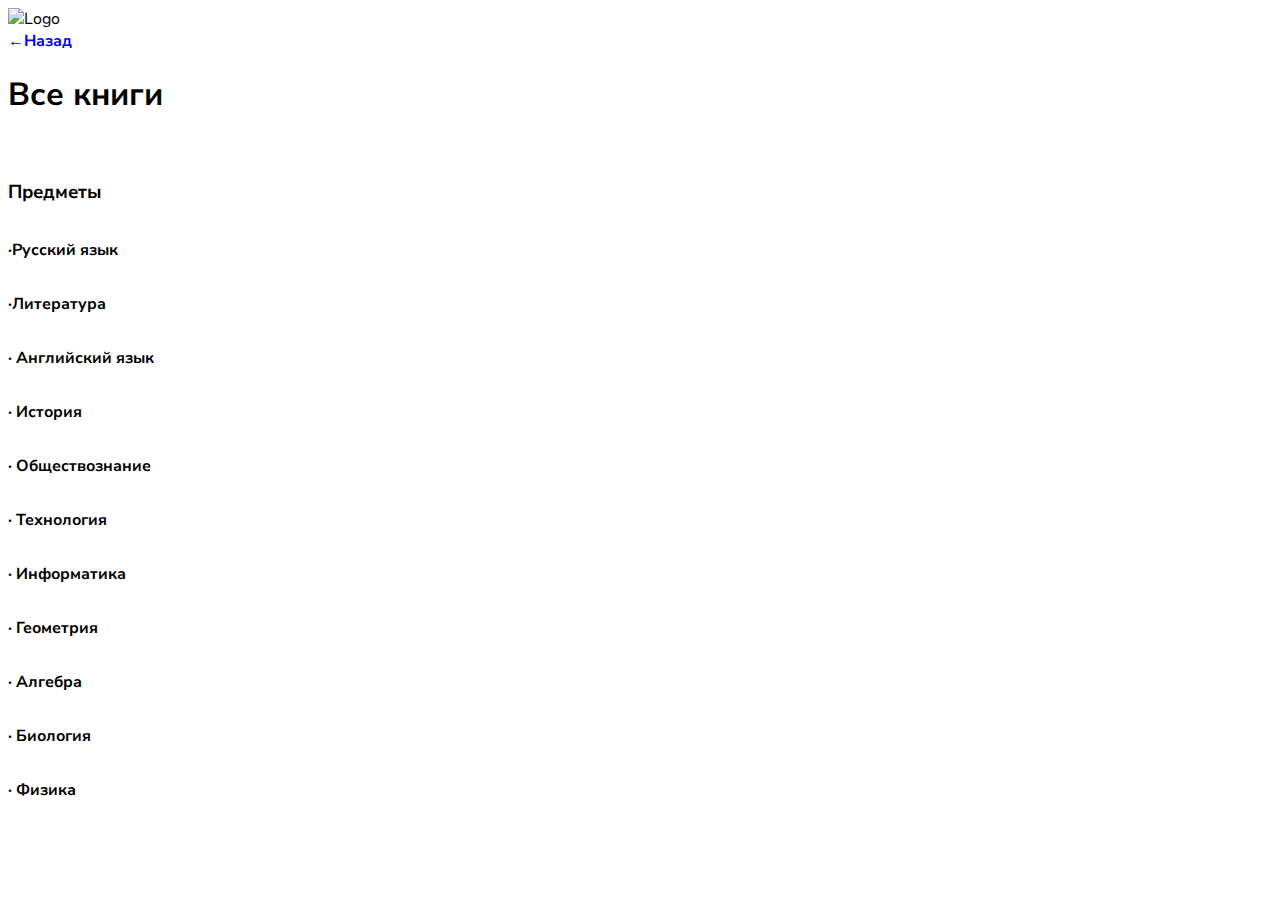
==== books.html @ eb69cef5 "Update books.html" ====
<!DOCTYPE html>
<html>
    <head>
        <title>
            Книги
        </title>
        <meta charset="UTF-8" lang="ru">
        <meta name="viewport" content="width=device-width, initial-scale=1.0">
        <link rel="icon" href="https://edu.innolyceum.pro/moodle/pluginfile.php/1/core_admin/logocompact/300x300/1612253120/Logo.png">
        <link rel="stylesheet" href="style.css">
        <link rel="preconnect" href="https://fonts.googleapis.com">
        <link rel="preconnect" href="https://fonts.gstatic.com" crossorigin>
        <link href="https://fonts.googleapis.com/css2?family=Nunito+Sans:opsz,wght@6..12,200&display=swap" rel="stylesheet">
    </head>
    <body>
        <div class="mainmenu">
            <img src="https://edu.innolyceum.pro/moodle/pluginfile.php/1/core_admin/logocompact/300x300/1612253120/Logo.png" height="80" alt="Logo">
            <br>
            <a href="index.html">&#x2190;Назад</a>
            <h1>Все книги</h1>
            <br>
            <h3 class="h32" id="h3">
                Предметы
            </h3>
            <div class="pre">
                <p class="par1p" id="par1" onclick="showRu()">&#183;</p>
                <p onclick="showRu()" class="par1in">
                    Русский язык
                </p>
                <ul class="up" id="uru" hidden>
                    <li>
                        <a target="_blank" href="https://drive.google.com/file/d/1jh0Ya5E40jQcuptNvqmSwitmVQAlnicl/view?usp=sharing">Общая программа</a>
                    </li>
                    <li>
                        <a target="_blank" href="https://drive.google.com/file/d/17xLRXAeHbTtUW4FFSmN2kRJbjpDq1Us8/view?usp=sharing">Для учителей</a>
                    </li>
                    <li>
                        <a href="https://drive.google.com/file/d/1K3LlCpzw-vVGGlkwZa7HFq1uI7fhDj1e/view?usp=drive_link" target="_blank">ОГЭ</a>
                    </li>
                    <li>
                        <a href="https://drive.google.com/file/d/12Ej1UMpAaRTY034LqMDWmeTl_iUIJh7T/view?usp=drive_link" target="_blank">ЕГЭ</a>
                    </li>
                </ul>
                <br>
                <p class="par2p" id="par2" onclick="showLit()">&#183;</p>
                <p onclick="showLit()" class="par2in">
                    Литература
                </p>
                <ul class="up" id="ulit" hidden>
                    <li>
                        7,8,10
                    </li>
                    <li>
                        ОГЭ
                    </li>
                    <li>
                        <a href="https://drive.google.com/file/d/1cdNz3W7ES8NfgcbqXC0isLm8_nObSK4k/view?usp=sharing" target="_blank">ЕГЭ</a>
                    </li>
                </ul>
                <br>
                <p class="par3p" id="par3" onclick="showEn()">&#183;</p>
                <p onclick="showEn()" class="par3in">
                    Английский язык
                </p>
                <ul class="up" id="uen" hidden>
                    <li>
                        <a href="https://drive.google.com/file/d/12daljZiBbFx4ubK4J6DHyFzgKyWBlw5S/view?usp=sharing" target="_blank">Английский 7-11 классы</a>
                    </li>
                    <li>
                        <a href="https://drive.google.com/file/d/1zeh5R5Soq7GtVLLc9xBRXPuzyKDYd15v/view?usp=sharing" target="_blank">ОГЭ</a>
                    </li>
                    <li>
                        <a href="https://drive.google.com/file/d/1wR1uoevbVsUjas-5OqKJPISPX3peMaDu/view?usp=sharing" target="_blank">ЕГЭ</a>
                    </li>
                </ul>
                <br>
                <p class="par4p" id="par4" onclick="showHis()">&#183;</p>
                <p onclick="showHis()" class="par4in">
                    История
                </p>
                <ul class="up" id="uhi" hidden>
                    <li>
                        <a href="https://drive.google.com/file/d/1BoMF_IEjOSJVQLWgU6YPukjOpKWGKXg4/view?usp=sharing" target="_blank">ЕГЭ 2022</a>
                    </li>
                    <li>
                        <a href="https://drive.google.com/file/d/13aOJctmxvwGAhn-EQW02NKhq6XqKUELj/view?usp=sharing" target="_blank">ЕГЭ 2021</a>
                    </li>
                    <li>
                        <a href="https://drive.google.com/file/d/1N3g5Na7GNcqUIDuaF8Hqdfw1k5V5RlKz/view?usp=sharing" target="_blank">ЕГЭ 2019</a>
                    </li>
                </ul>
                <br>
                <p class="par5p" id="par5" onclick="showObs()">&#183;</p>
                <p onclick="showObs()" class="par5in">
                    Обществознание
                </p>
                <ul class="up" id="uob" hidden>
                    <li>
                        <a href="https://drive.google.com/file/d/1QsJ1g7Sw17NkHufbCWLGcyxgS68ZqMZj/view?usp=sharing" target="_blank">Обществознание. Олимпиадные задачи. 7-11 классы</a>
                    </li>
                    <li>
                        <a href="https://drive.google.com/file/d/1UZAZou1kJnvROG812jaKjAMduhpFRI6p/view?usp=sharing" target="_blank">Справолчник по подготовке к ЕГЭ</a>
                    </li>
                    <li>
                        <a href="https://drive.google.com/file/d/1fnqiQvgxFV9nbzCHmyJb94rgqKS_PWxs/view?usp=sharing" target="_blank">ОГЭ обществознание</a>
                    </li>
                </ul>
                <br>
                <p class="par6p" id="par6" onclick="showTec()">&#183;</p>
                <p onclick="showTec()" class="par6in">
                    Технология
                </p>
                <ul class="up" id="utech" hidden>
                    <li>
                        <a href="https://drive.google.com/file/d/1bWXWmj87Y7VP1MnJLY-m7DeKZ0ERtLa8/view?usp=sharing" target="_blank">ОБЖ 8 класс</a>
                    </li>
                    <li>
                        <a href="https://drive.google.com/file/d/1buJJHcEz-B975JmX93-bRUBgmBu2r2au/view?usp=sharing" target="_blank">ОБЖ 9 класс</a>
                    </li>
                    <li>
                        <a href="https://drive.google.com/file/d/1xbEy8gYcSpqUmDhxLy16WY6KouWXUGc0/view?usp=sharing" target="_blank">ОБЖ для учителя</a>
                    </li>
                </ul>
                <br>
                <p class="par7p" id="par7" onclick="showInf()">&#183;</p>
                <p onclick="showInf()" class="par7in">
                    Информатика
                </p>
                <ul class="up" id="uinf" hidden>
                    <li>
                        <a href="https://drive.google.com/file/d/1IYtFGDPxBrukFlmJ67nl7h69xsdHcRZ-/view?usp=sharing" target="_blank">Информатика 7-9 класс</a>
                    </li>
                    <li>
                        <a href="https://drive.google.com/file/d/1jqqI75n6qIZ2B4VGpadhHAG0TWHJci7G/view?usp=sharing" target="_blank">ОГЭ информатика</a>
                    </li>
                    <li>
                        <a href="https://drive.google.com/file/d/1sAOUhFLC0Uhis1xWgexcW4sJOf8eS-id/view?usp=sharing" target="_blank">ЕГЭ информатика</a>
                    </li>
                    <li>
                        <a href="https://drive.google.com/file/d/1WBrt3hraTG5FgJvYVG7f1ZRI4V1EfDRw/view?usp=sharing" target="_blank">Учебник С++</a>
                    </li>
                    <li>
                        <a href="https://drive.google.com/file/d/1s3fDXDnm69dksYID6SF5NmbOHG0yE7at/view?usp=sharing" target="_blank">Информатика для учителя</a>
                    </li>
                </ul>
                <br>
                <p class="par8p" id="par8" onclick="showGm()">&#183;</p>
                <p onclick="showGm()" class="par8in">
                    Геометрия
                </p>
                <ul class="up" id="ugm" hidden>
                    <li>
                        <a href="https://drive.google.com/file/d/1TIjpPmrcUmL1DKhj1aP4NIGbYCmAuczZ/view?usp=drive_link" target="_blank">Геометрия 7-9 класс</a>
                    </li>
                </ul>
                <br>
                <p class="par9p" id="par9" onclick="showAlg()">&#183;</p>
                <p onclick="showAlg()" class="par9in">
                    Алгебра
                </p>
                <ul class="up" id="ual" hidden>
                    <li>
                        <a href="https://drive.google.com/file/d/13J968HaqBy961eO-4QcPwoiqmN36lvPh/view?usp=sharing" target="_blank">Алгебра 7 класс</a>
                    </li>
                    <li>
                        <a href="https://drive.google.com/file/d/16o_kElnwztH2ZcWHnS9iFnZahzC6VJno/view?usp=sharing" target="_blank">Алгебра 8 класс</a>
                    </li>
                    <li>
                        <a href="https://drive.google.com/file/d/1lb3XuJT8FGWa2p37dhMqC2sGoq8-PEu1/view?usp=sharing" target="_blank">ОГЭ</a>
                    </li>
                    <li>
                        <a href="https://drive.google.com/file/d/1bQ-vSdYcdNfOWEJ7P3pCohtqr86vckiF/view?usp=sharing" target="_blank">Алгебра 10 класс</a>
                    </li>
                    <li>
                        <a href="https://drive.google.com/file/d/15a0qppKORRv4opF2o6MUiEqvAEMHgDPH/view?usp=sharing" target="_blank">Алгебра 11 класс</a>
                    </li>
                    <li>
                        <a href="https://drive.google.com/file/d/1tN_8NvhalZqGHhej7IA6LcRHS2oO3EQb/view?usp=sharing" target="_blank">Алгебра для учителей</a>
                    </li>
                </ul>
                <br>
                <p class="par10p" id="par10" onclick="showBio()">&#183;</p>
                <p onclick="showBio()" class="par10in">
                    Биология
                </p>
                <ul class="up" id="ubi" hidden>
                    <li>
                        <a href="https://drive.google.com/file/d/1v5tRrNmWCt6ecbYUf739WpSg30h7Yvvj/view?usp=sharing" target="_blank">Биология 7 класс</a>
                    </li>
                    <li>
                        <a href="https://drive.google.com/file/d/1EpiUflHM1JMhc9_Tp6hARdO0AEJ6yAOC/view?usp=sharing" target="_blank">Биология 8 класс</a> 
                    </li>
                    <li>
                        <a href="https://drive.google.com/file/d/16LDg1UJQZ0v9E6eWgmbxVTQnqAn6KP40/view?usp=sharing" target="_blank">Биология 9 класс</a>
                    </li>
                    <li>
                        <a href="https://drive.google.com/file/d/1jo0lDmjjQ4Kumu2SNJA_oJMH3hTtdJeX/view?usp=sharing" target="_blank">Биология 10-11 класс</a>
                    </li>
                </ul>
                <br>
                <p class="par11p" id="par11" onclick="showPhi()">&#183;</p>
                <p onclick="showPhi()" class="par11in">
                    Физика
                </p>
                <ul class="up" id="uph" hidden>
                    <li>
                        <a href="https://drive.google.com/file/d/1GURePYGkB9oMhpDDX286H06v1ckf8ToK/view?usp=sharing" target="_blank">Физика 7 класс</a>
                    </li>
                    <li>
                        <a href="https://drive.google.com/file/d/1wHd4NcHZLPGB6qB-L-mC8NWtTCA-QadH/view?usp=sharing" target="_blank">Физика 8 класс</a>
                    </li>
                    <li>
                        <a href="https://drive.google.com/file/d/1qqs5-L9zrljh6E5ky11yzcydhxActHjA/view?usp=sharing" target="_blank">Физика 9 класс</a>
                    </li>
                    <li>
                        <a href="https://drive.google.com/file/d/1EIFeHPaxBVSmsSuuFWyZEH0u9UTVx_sg/view?usp=drive_link" target="_blank">Физика 10 класс</a>
                    </li>
                    <li>
                       <a href="https://drive.google.com/file/d/11FMiERWTxIukHJLkHe04PUj4J-9MtoVD/view?usp=sharing" target="_blank">Физика 11 класс</a> 
                    </li>
                </ul>
            </div>
        </div>
        <script>
            function showRu(){
                let ul=document.querySelector("#uru");
                if(ul.hasAttribute("hidden","")){
                    ul.removeAttribute("hidden");
                }else{
                    ul.setAttribute("hidden","");
                }
            }
            function showLit(){
                let ul=document.querySelector("#ulit");
                if(ul.hasAttribute("hidden","")){
                    ul.removeAttribute("hidden");
                }else{
                    ul.setAttribute("hidden","");
                }
            }
            function showEn(){
                let ul=document.querySelector("#uen");
                if(ul.hasAttribute("hidden","")){
                    ul.removeAttribute("hidden");
                }else{
                    ul.setAttribute("hidden","");
                }
            }
            function showHis(){
                let ul=document.querySelector("#uhi");
                if(ul.hasAttribute("hidden","")){
                    ul.removeAttribute("hidden");
                }else{
                    ul.setAttribute("hidden","");
                }
            }
            function showObs(){
                let ul=document.querySelector("#uob");
                if(ul.hasAttribute("hidden","")){
                    ul.removeAttribute("hidden");
                }else{
                    ul.setAttribute("hidden","");
                }
            }
            function showTec(){
                let ul=document.querySelector("#utech");
                if(ul.hasAttribute("hidden","")){
                    ul.removeAttribute("hidden");
                }else{
                    ul.setAttribute("hidden","");
                }
            }
            function showInf(){
                let ul=document.querySelector("#uinf");
                if(ul.hasAttribute("hidden","")){
                    ul.removeAttribute("hidden");
                }else{
                    ul.setAttribute("hidden","");
                }
            }
            function showGm(){
                let ul=document.querySelector("#ugm");
                if(ul.hasAttribute("hidden","")){
                    ul.removeAttribute("hidden");
                }else{
                    ul.setAttribute("hidden","");
                }
            }
            function showAlg(){
                let ul=document.querySelector("#ual");
                if(ul.hasAttribute("hidden","")){
                    ul.removeAttribute("hidden");
                }else{
                    ul.setAttribute("hidden","");
                }
            }
            function showBio(){
                let ul=document.querySelector("#ubi");
                if(ul.hasAttribute("hidden","")){
                    ul.removeAttribute("hidden");
                }else{
                    ul.setAttribute("hidden","");
                }
            }
            function showPhi(){
                let ul=document.querySelector("#uph");
                if(ul.hasAttribute("hidden","")){
                    ul.removeAttribute("hidden");
                }else{
                    ul.setAttribute("hidden","");
                }
            }
        </script>
    </body>
</html>
---- style.css ----
*{
    font-family: 'Nunito Sans', sans-serif;
}
.hh1{
    align-content: center;
}
.a1{
    display: inline-block;
}
.btn1{
    height: 20px;
    width: 20px;
}
.d1{
    font-weight: bold;
    font-size: 20px;
}
.par1in,.par2in{
    position: absolute;
}
.par1in,.par1p{
    display: inline-block;
}
.par2in,.par2p{
    display: inline-block;
}
.par1p,.par2p,.par3p,.par4p{
    font-weight: bold;
}
.par3p,.par3in{
    display: inline-block;
}
.par4p,.par4in{
    display: inline-block;
}
p,a,li{
    font-weight: bold;
}
.par5p,.par5in{
    display: inline-block;
}
.h32{
    font-weight: 1200;
}
.par6p,.par6in{
    display: inline-block;
}
.par1in,.par2in,.par3in,.par4in,.par5in,.par6in,.par1p,.par2p,.par3p,.par4p,.par5p,.par6p,.par7p,.par7in,.par8p,.par8in,.par9p,.par9in,.par10p,.par10in{
    user-select: none;
}
.par7p,.par7in{
    display: inline-block;
}
p[onclick]{
    font-weight: bolder;
}
p[onclick]:hover{
    cursor: pointer;
}
.par8p,.par8in{
    display: inline-block;
}
.par9p,.par9in{
    display: inline-block;
}
.par10in,.par10p{
    display: inline-block;
}
.par1p,.par2p,.par3p,.par4p,.par5p,.par6p,.par7p,.par8p,.par9p,.par10p,.par11p{
    font-weight: 900;
}
.par11p,.par11in{
    display: inline-block;
}
.greetings{
    align-content: center;
}
.p1{
    font-size: 25px;
}
p{
    user-select: none;
}
/*.imglog{
    height: 80px;
    width: auto;
}*/
a{
    text-decoration: none;
}
.btn1bot{
    border: none;
}
.pbot{
    color: rgb(38,164,227);
    position: fixed;
    margin-bottom: 10px;
    margin-left: 50px;
}
.pbot,.btn1bot{
    display: inline-block;
}
.button{
    width: 100%;
    margin: auto;
    align-content: right;
}
.button,.container{
    display: inline-block;
}
.container{
    background-color: white;
    height: 50px;
    width: 100%;
    bottom: 10px;
    z-index:0;
}
p{
    z-index:-1;
}
button{
    backgroun-color: white;
}
body{
    background-color: white;
}
.dbot{
    position: fixed;
    bottom: 10px;
    display: block;
    margin-bottom: 10px;
}
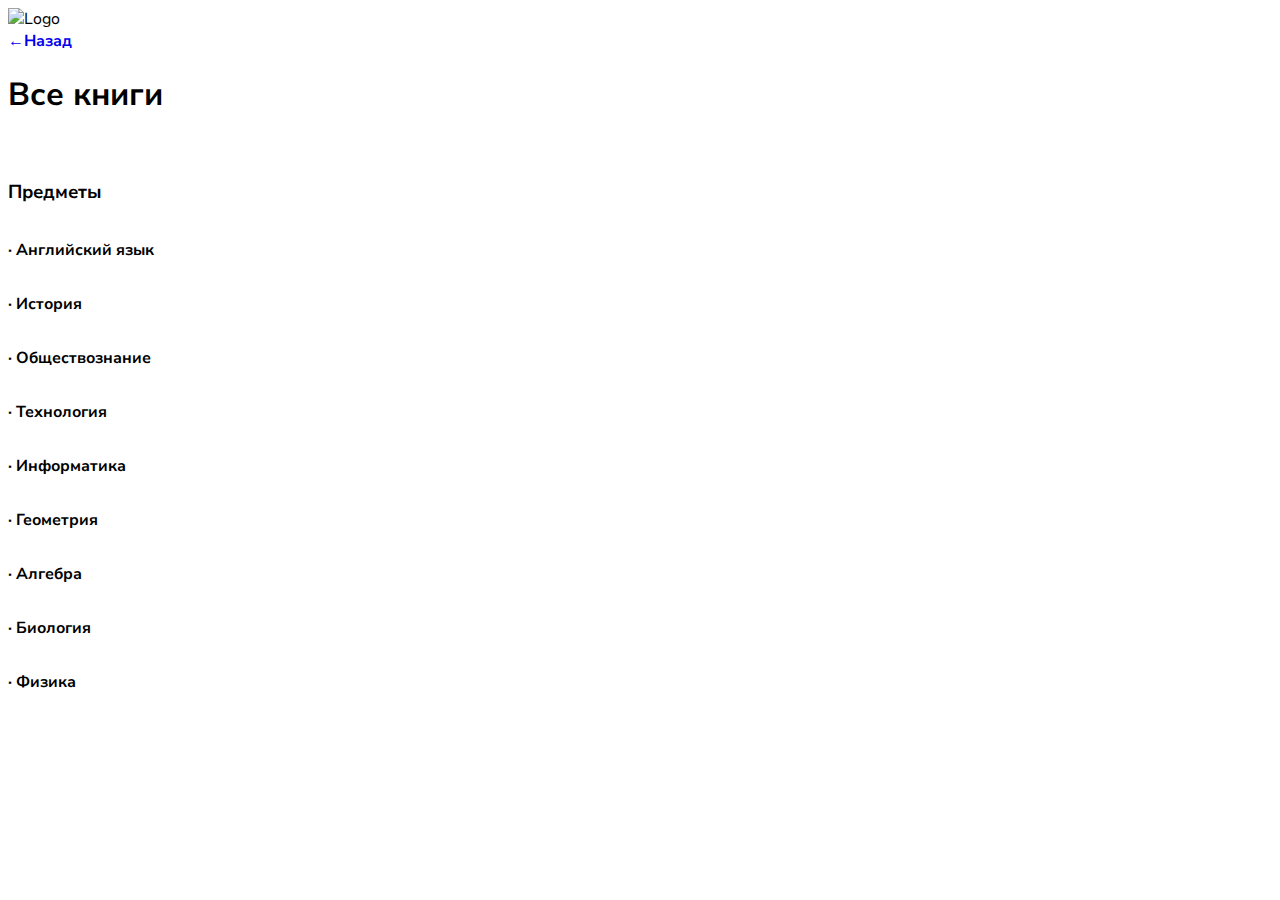
==== commit ae674133: "Update books.html" ====
--- a/books.html
+++ b/books.html
@@ -23,7 +23,7 @@
                 Предметы
             </h3>
             <div class="pre">
-                <p class="par1p" id="par1" onclick="showRu()">&#183;</p>
+               <!-- <p class="par1p" id="par1" onclick="showRu()">&#183;</p>
                 <p onclick="showRu()" class="par1in">
                     Русский язык
                 </p>
@@ -57,7 +57,7 @@
                         <a href="https://drive.google.com/file/d/1cdNz3W7ES8NfgcbqXC0isLm8_nObSK4k/view?usp=sharing" target="_blank">ЕГЭ</a>
                     </li>
                 </ul>
-                <br>
+                <br> !-->
                 <p class="par3p" id="par3" onclick="showEn()">&#183;</p>
                 <p onclick="showEn()" class="par3in">
                     Английский язык
--- a/style.css
+++ b/style.css
@@ -119,7 +119,7 @@
     z-index:-1;
 }
 button{
-    backgroun-color: white;
+    background-color: white;
 }
 body{
     background-color: white;
